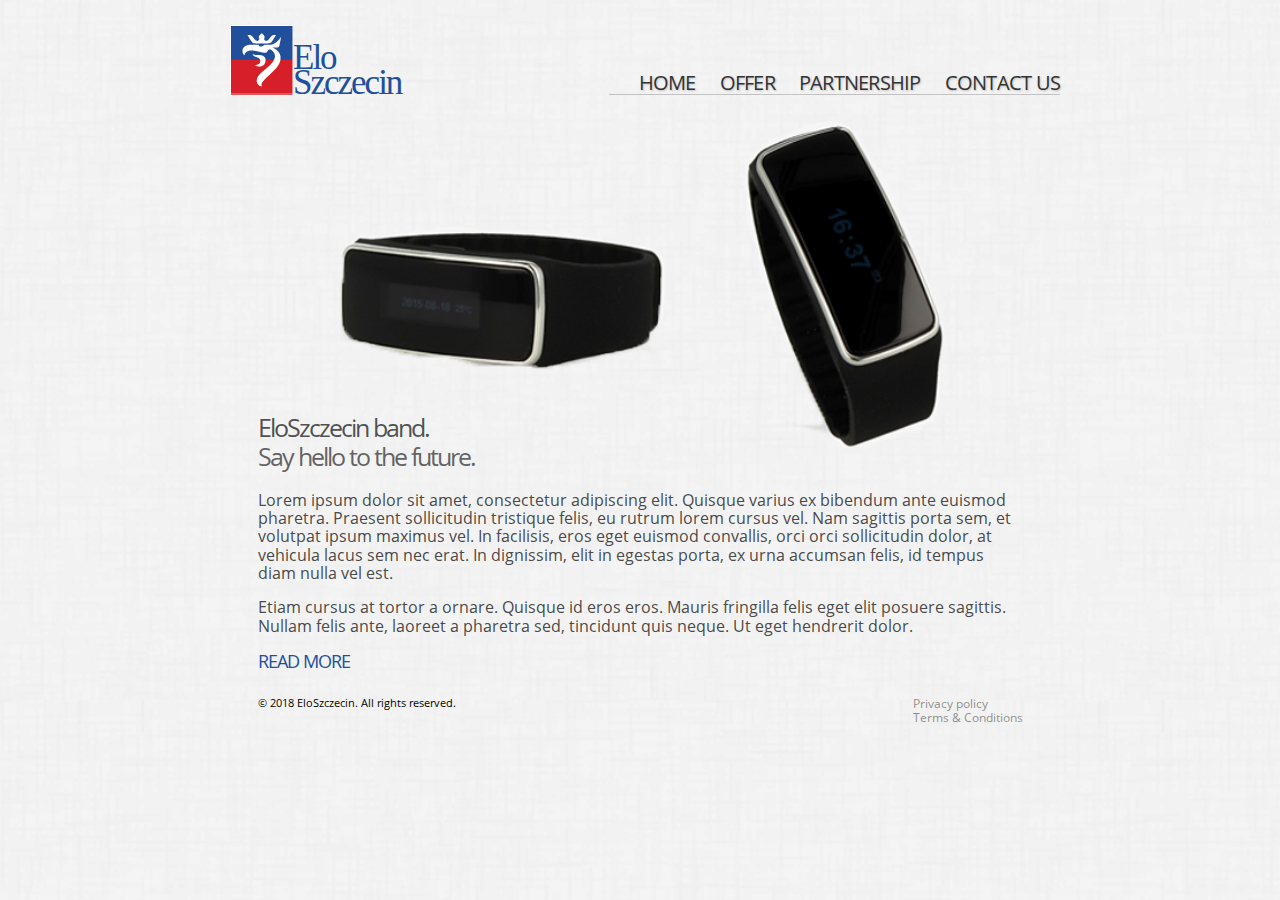
==== index.html @ 0dfded8e "Update index.html" ====
<!DOCTYPE html>
<html lang="en">
    <head>
        <meta charset="UTF-8">
        <meta name="description" content="EloSzczecin">
        <meta name="keywords" content="HTML5,CSS3">
        <meta name="author" content="Rafal Pytel">
        <meta name="viewport" content="width=device-width, initial-scale=1.0"> 
        <title>EloSzczecin</title>
        <link rel="stylesheet" href="normalize.css">
        <link rel="stylesheet" href="style.css">
    </head>
    <body>
        <div class="container">
            <header class="site-header">
                <a href="index.html">
                    <img src="images/logo.png" alt="elo szczecin" class="site-header__logo">
                </a>
                <div class="site-header__title">
                    <p class="title__item">Elo</p>
                    <p class="title__item">Szczecin</p>
                </div>
            </header>
            <nav class="site-navbar">
                <ul class="site-navbar__list">
                    <li class="site-navbar__item"><a href="#" class="site-navbar__link">Home</a></li>
                    <li class="site-navbar__item"><a href="#" class="site-navbar__link">Offer</a></li>
                    <li class="site-navbar__item"><a href="#" class="site-navbar__link">Partnership</a></li>
                    <li class="site-navbar__item"><a href="#" class="site-navbar__link">Contact us</a></li>
                </ul>
            </nav>
        </div>
        <main class="main">
            <header>
            <img src="images/band.png" alt="eloszczecin band" class="main__image">
            <h1 class="main-header__title">EloSzczecin band.</h1>
            <p class="main-header__desc">Say hello to the future.</p>
            </header>
            <section class="main-desc">
                <p>Lorem ipsum dolor sit amet, consectetur adipiscing elit. Quisque varius ex bibendum ante euismod pharetra. Praesent sollicitudin tristique felis, eu rutrum lorem cursus vel. Nam sagittis porta sem, et volutpat ipsum maximus vel. In facilisis, eros eget euismod convallis, orci orci sollicitudin dolor, at vehicula lacus sem nec erat. In dignissim, elit in egestas porta, ex urna accumsan felis, id tempus diam nulla vel est. </p>
                <p>
                Etiam cursus at tortor a ornare. Quisque id eros eros. Mauris fringilla felis eget elit posuere sagittis. Nullam felis ante, laoreet a pharetra sed, tincidunt quis neque. Ut eget hendrerit dolor. 
                </p>
            </section>
            <footer class="main-footer">
                <a href="#" class="main-footer__link">Read more</a>
            </footer>
        </main>
        <footer class="site-footer">
            <small class="site-footer__copy">&copy; 2018 EloSzczecin. All rights reserved.</small>
            <ul class="site-footer__list">
                <li class="site-footer__item"><a href="#" class="site-footer__link">Privacy policy</a></li>
                <li class="site-footer__item"><a href="#" class="site-footer__link">Terms &amp; Conditions</a></li>    
            </ul>
        </footer>
    </body>
</html>
---- style.css ----
@font-face { font-family: "High Tower Text"; src: url('fonts/HTOWERT.ttf'); } 
@font-face { font-family: "Open Sans"; src: url('fonts/OpenSans-Regular.ttf'); }

body {
    background: url(images/background.jpg) repeat;
    font-family: 'Open Sans', sans-serif;
    max-width: 900px;
    width: 90%;
    margin: 0 auto;
}

.container {
    display: flex;
    justify-content: space-between;
    flex-wrap: wrap;
}

.site-header {
    margin: 25px 40px 0;
    height: 70px;
    display: flex;
}

.site-header__title {
    font-family: "High Tower Text", serif;
    font-size: 35px;
    line-height: 0.7;
    letter-spacing: -2px;
    color: #214f9b;
    align-self: flex-end;
}

.title__item {
    margin: 0;
}

.site-navbar {
    display: flex;
    margin: 20px 30px 0 0;
    border-bottom: 1px solid rgba(51, 51, 51, .25);
}

.site-navbar__list {
    align-self: flex-end;
    margin: 0;
    padding-left: 10px;
}

.site-navbar__item {
    display: inline;
    letter-spacing: -0.75px;
    font-size: 20px;
    text-transform: uppercase;
    font-weight: 400;
    margin-left: 20px;
    text-shadow: 1px 1px 2px rgba(51,51,51,0.25);
}

.site-navbar__link {
    text-decoration: none;
    color: #333;
}

.site-navbar__link:hover {
    color: #214f9b;
    text-shadow: 2px 2px 5px rgba(51,51,51,0.35);
}

.site-navbar__link:active {
    color: #214f9b;
    position: relative;
    top: 1px;
}

.main {
    width: 85%;
    margin: 25px auto;
    text-align: center;
}

.main-header__title, .main-header__desc {
    text-align: left;
    margin: 0;
    font-weight: 300;
    letter-spacing: -2px;
}

.main__image {
    width: 80%;
}

.main-header__title {
    font-size: 25px;
    font-weight: 400;
    color: rgba(51, 51, 51, 0.85);
    margin-top: -40px;
    
}

.main-header__desc {
    font-size: 25px;
    color: rgba(51, 51, 51, 0.75);
    margin-bottom: 20px;
}

.main-desc {
    text-align: left;
    font-size: 16px;
    color: rgba(51, 51, 51, 0.9);
}

.main-footer {
    text-align: left;
    color: #214f9b;
    text-transform: uppercase;
    font-weight: 500;
    font-size: 18px;
    letter-spacing: -1px;
}

.main-footer__link {
    text-decoration: none;
    color: #214f9b;
}

.main-footer__link:hover {
    color: #3661a9;
}

.main-footer__link:active {
    position: relative;
    top: 1px;
}

.site-footer {
    width: 85%;
    margin: 25px auto;
    font-size: 14px;
    display: flex;
    justify-content: space-between;
    flex-wrap: wrap;
}

.site-footer__copy {
    margin-right: 15px;
}

.site-footer__list {
    padding: 0;
    margin: 0;    
}

.site-footer__item {
    margin-top: -2px;
    list-style-type: none;
    }

.site-footer__link {
    font-size: 12px;
    text-decoration: none;
    color: rgba(51, 51, 51, 0.55);
}


.site-footer__link:hover {
    color: rgba(51, 51, 51, 1);
}

@media (max-width: 817px) {
    .container {
        justify-content: center;
    }
    .site-navbar {
        padding-right: 30px;
        margin-right: 0;
    }
}

@media (max-width: 567px) {
    .container {
        flex-direction: column;
        align-items: center;
    }
    .site-navbar {
        border-bottom: none;
    }
    .site-navbar__item {
        display: block;
        text-align: center;
        border-bottom: 1px solid rgba(51, 51, 51, .25);
        margin-bottom: 10px;
    }
    .main {
        margin: 0 auto;
        width: 100%;
    }
    .site-footer {
        width: 100%;
    }
    .main-header__title, .main-header__desc {
        margin-top: 0;
        text-align: center;
    }
    .main-desc, .main-footer {
        text-align: center;
    }
}
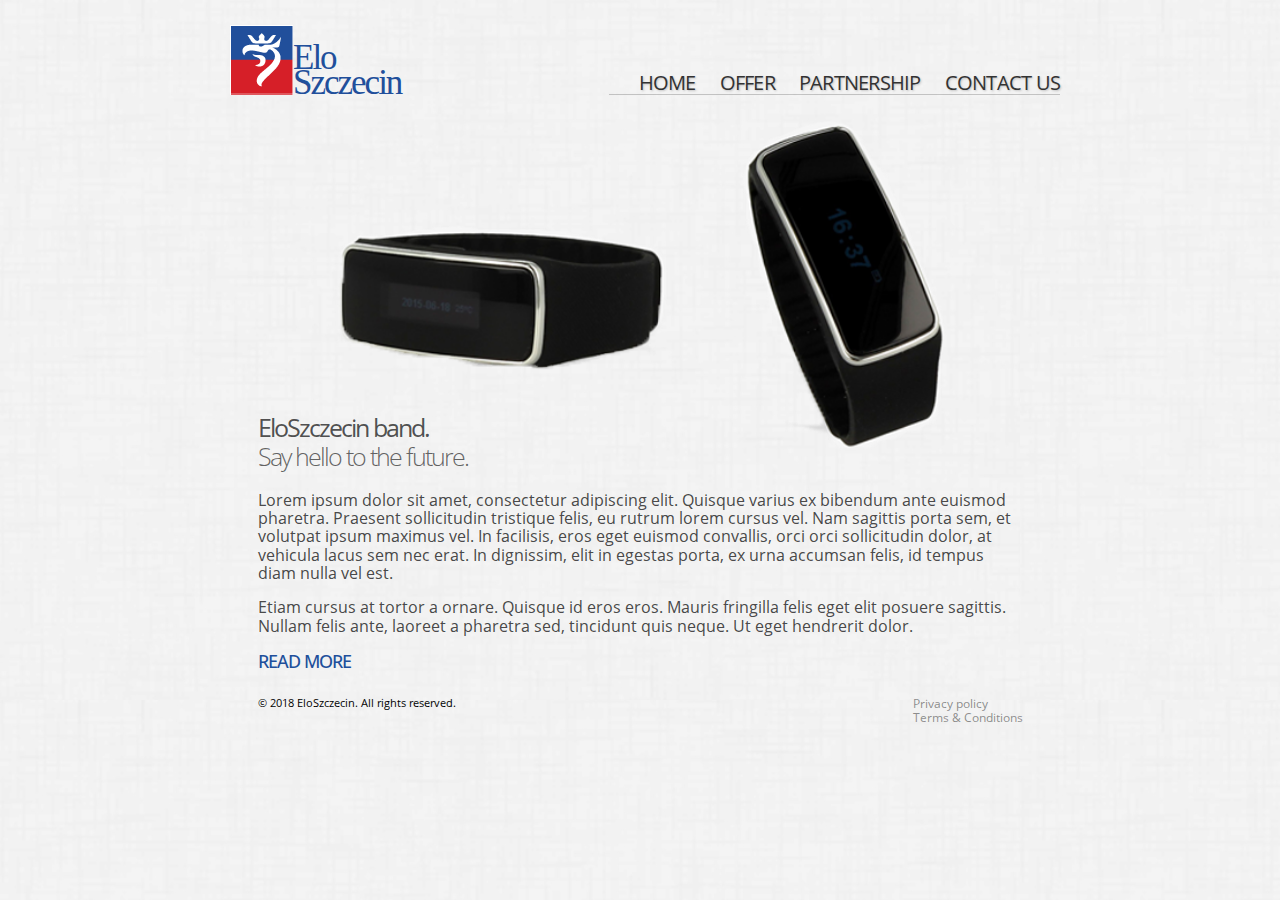
==== commit 5e8d8576: "sort css by feature" ====
--- a/index.html
+++ b/index.html
@@ -9,6 +9,7 @@
         <title>EloSzczecin</title>
         <link rel="stylesheet" href="normalize.css">
         <link rel="stylesheet" href="style.css">
+        <link href="https://fonts.googleapis.com/css?family=Open+Sans" rel="stylesheet"> 
     </head>
     <body>
         <div class="container">
@@ -32,7 +33,7 @@
         </div>
         <main class="main">
             <header>
-            <img src="images/band.png" alt="eloszczecin band" class="main__image">
+            <img src="images/band.png" alt="" class="main__image">
             <h1 class="main-header__title">EloSzczecin band.</h1>
             <p class="main-header__desc">Say hello to the future.</p>
             </header>
@@ -54,4 +55,4 @@
             </ul>
         </footer>
     </body>
-</html>
+</html>--- a/style.css
+++ b/style.css
@@ -15,6 +15,19 @@
     flex-wrap: wrap;
 }
 
+@media (max-width: 817px) {
+    .container {
+        justify-content: center;
+    }
+}
+
+@media (max-width: 567px) {
+    .container {
+        flex-direction: column;
+        align-items: center;
+    }
+}
+
 .site-header {
     margin: 25px 40px 0;
     height: 70px;
@@ -38,6 +51,19 @@
     display: flex;
     margin: 20px 30px 0 0;
     border-bottom: 1px solid rgba(51, 51, 51, .25);
+}
+
+@media (max-width: 817px) {
+    .site-navbar {
+            padding-right: 30px;
+            margin-right: 0;
+    }
+}
+
+@media (max-width: 567px) {
+    .site-navbar {
+        border-bottom: none;
+    }
 }
 
 .site-navbar__list {
@@ -56,6 +82,15 @@
     text-shadow: 1px 1px 2px rgba(51,51,51,0.25);
 }
 
+@media (max-width: 567px) {
+    .site-navbar__item {
+        display: block;
+        text-align: center;
+        border-bottom: 1px solid rgba(51, 51, 51, .25);
+        margin-bottom: 10px;
+    }
+}
+
 .site-navbar__link {
     text-decoration: none;
     color: #333;
@@ -76,6 +111,13 @@
     width: 85%;
     margin: 25px auto;
     text-align: center;
+}
+
+@media (max-width: 567px) {
+    .main {
+        margin: 0 auto;
+        width: 100%;
+    }
 }
 
 .main-header__title, .main-header__desc {
@@ -103,12 +145,25 @@
     margin-bottom: 20px;
 }
 
+@media (max-width: 567px) {
+    .main-header__title, .main-header__desc {
+        margin-top: 0;
+        text-align: center;
+    }
+}
+
 .main-desc {
     text-align: left;
     font-size: 16px;
     color: rgba(51, 51, 51, 0.9);
 }
 
+@media (max-width: 567px) {
+    .main-desc {
+        text-align: center;
+    }
+}
+
 .main-footer {
     text-align: left;
     color: #214f9b;
@@ -118,6 +173,12 @@
     letter-spacing: -1px;
 }
 
+@media (max-width: 567px) {
+    .main-footer {
+        text-align: center;
+    }
+}
+
 .main-footer__link {
     text-decoration: none;
     color: #214f9b;
@@ -141,6 +202,12 @@
     flex-wrap: wrap;
 }
 
+@media (max-width: 567px) {
+    .site-footer {
+        width: 100%;
+    }
+}
+
 .site-footer__copy {
     margin-right: 15px;
 }
@@ -164,44 +231,4 @@
 
 .site-footer__link:hover {
     color: rgba(51, 51, 51, 1);
-}
-
-@media (max-width: 817px) {
-    .container {
-        justify-content: center;
-    }
-    .site-navbar {
-        padding-right: 30px;
-        margin-right: 0;
-    }
-}
-
-@media (max-width: 567px) {
-    .container {
-        flex-direction: column;
-        align-items: center;
-    }
-    .site-navbar {
-        border-bottom: none;
-    }
-    .site-navbar__item {
-        display: block;
-        text-align: center;
-        border-bottom: 1px solid rgba(51, 51, 51, .25);
-        margin-bottom: 10px;
-    }
-    .main {
-        margin: 0 auto;
-        width: 100%;
-    }
-    .site-footer {
-        width: 100%;
-    }
-    .main-header__title, .main-header__desc {
-        margin-top: 0;
-        text-align: center;
-    }
-    .main-desc, .main-footer {
-        text-align: center;
-    }
 }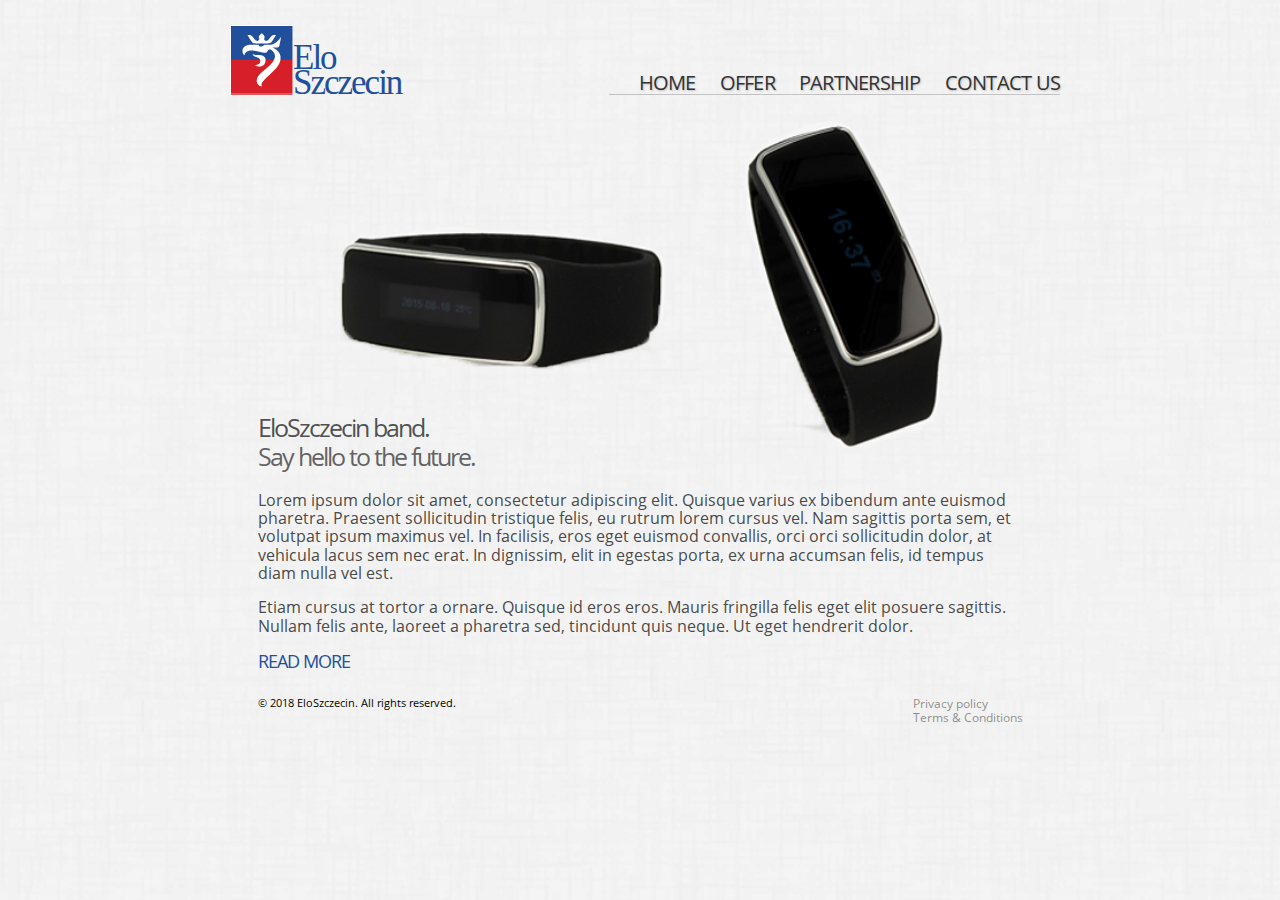
==== commit 21d1fa8e: "Merge branch 'master' of https://github.com/Rafalp16/elo-szczecin" ====
--- a/index.html
+++ b/index.html
@@ -9,7 +9,6 @@
         <title>EloSzczecin</title>
         <link rel="stylesheet" href="normalize.css">
         <link rel="stylesheet" href="style.css">
-        <link href="https://fonts.googleapis.com/css?family=Open+Sans" rel="stylesheet"> 
     </head>
     <body>
         <div class="container">
@@ -55,4 +54,4 @@
             </ul>
         </footer>
     </body>
-</html>+</html>
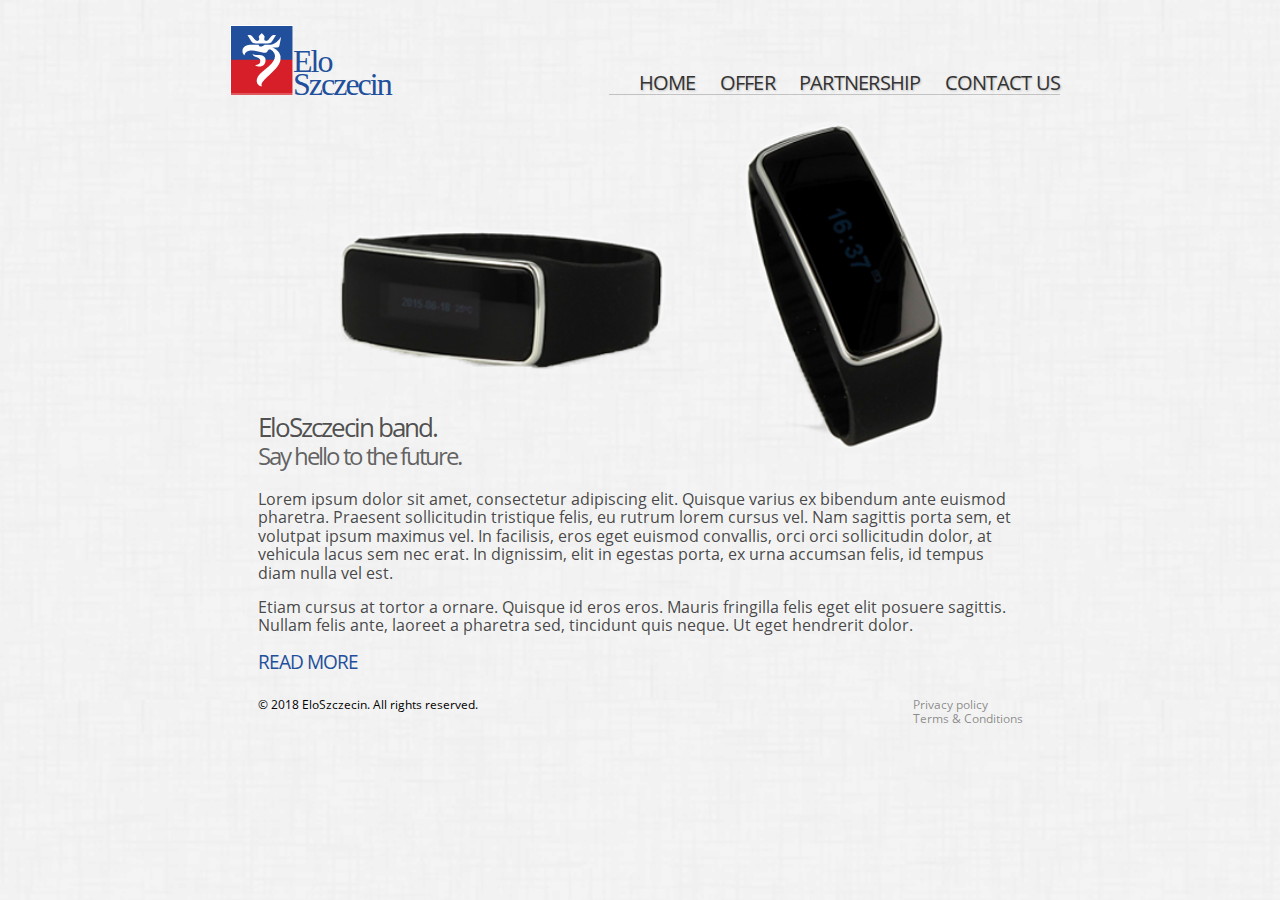
==== commit 09abc8fe: "replace px to em" ====
--- a/index.html
+++ b/index.html
@@ -11,47 +11,49 @@
         <link rel="stylesheet" href="style.css">
     </head>
     <body>
-        <div class="container">
-            <header class="site-header">
-                <a href="index.html">
-                    <img src="images/logo.png" alt="elo szczecin" class="site-header__logo">
-                </a>
-                <div class="site-header__title">
-                    <p class="title__item">Elo</p>
-                    <p class="title__item">Szczecin</p>
-                </div>
-            </header>
-            <nav class="site-navbar">
-                <ul class="site-navbar__list">
-                    <li class="site-navbar__item"><a href="#" class="site-navbar__link">Home</a></li>
-                    <li class="site-navbar__item"><a href="#" class="site-navbar__link">Offer</a></li>
-                    <li class="site-navbar__item"><a href="#" class="site-navbar__link">Partnership</a></li>
-                    <li class="site-navbar__item"><a href="#" class="site-navbar__link">Contact us</a></li>
+        <div class="site-container">
+            <div class="header-container">
+                <header class="site-header">
+                    <a href="index.html">
+                        <img src="images/logo.png" alt="elo szczecin" class="site-header__logo">
+                    </a>
+                    <div class="site-header__title">
+                        <p class="title__item">Elo</p>
+                        <p class="title__item">Szczecin</p>
+                    </div>
+                </header>
+                <nav class="site-navbar">
+                    <ul class="site-navbar__list">
+                        <li class="site-navbar__item"><a href="#" class="site-navbar__link">Home</a></li>
+                        <li class="site-navbar__item"><a href="#" class="site-navbar__link">Offer</a></li>
+                        <li class="site-navbar__item"><a href="#" class="site-navbar__link">Partnership</a></li>
+                        <li class="site-navbar__item"><a href="#" class="site-navbar__link">Contact us</a></li>
+                    </ul>
+                </nav>
+            </div>
+            <main class="main">
+                <header>
+                <img src="images/band.png" alt="" class="main__image">
+                <h1 class="main-header__title">EloSzczecin band.</h1>
+                <p class="main-header__desc">Say hello to the future.</p>
+                </header>
+                <section class="main-desc">
+                    <p>Lorem ipsum dolor sit amet, consectetur adipiscing elit. Quisque varius ex bibendum ante euismod pharetra. Praesent sollicitudin tristique felis, eu rutrum lorem cursus vel. Nam sagittis porta sem, et volutpat ipsum maximus vel. In facilisis, eros eget euismod convallis, orci orci sollicitudin dolor, at vehicula lacus sem nec erat. In dignissim, elit in egestas porta, ex urna accumsan felis, id tempus diam nulla vel est. </p>
+                    <p>
+                    Etiam cursus at tortor a ornare. Quisque id eros eros. Mauris fringilla felis eget elit posuere sagittis. Nullam felis ante, laoreet a pharetra sed, tincidunt quis neque. Ut eget hendrerit dolor. 
+                    </p>
+                </section>
+                <footer class="main-footer">
+                    <a href="#" class="main-footer__link">Read more</a>
+                </footer>
+            </main>
+            <footer class="site-footer">
+                <small class="site-footer__copy">&copy; 2018 EloSzczecin. All rights reserved.</small>
+                <ul class="site-footer__list">
+                    <li class="site-footer__item"><a href="#" class="site-footer__link">Privacy policy</a></li>
+                    <li class="site-footer__item"><a href="#" class="site-footer__link">Terms &amp; Conditions</a></li>    
                 </ul>
-            </nav>
+            </footer>
         </div>
-        <main class="main">
-            <header>
-            <img src="images/band.png" alt="" class="main__image">
-            <h1 class="main-header__title">EloSzczecin band.</h1>
-            <p class="main-header__desc">Say hello to the future.</p>
-            </header>
-            <section class="main-desc">
-                <p>Lorem ipsum dolor sit amet, consectetur adipiscing elit. Quisque varius ex bibendum ante euismod pharetra. Praesent sollicitudin tristique felis, eu rutrum lorem cursus vel. Nam sagittis porta sem, et volutpat ipsum maximus vel. In facilisis, eros eget euismod convallis, orci orci sollicitudin dolor, at vehicula lacus sem nec erat. In dignissim, elit in egestas porta, ex urna accumsan felis, id tempus diam nulla vel est. </p>
-                <p>
-                Etiam cursus at tortor a ornare. Quisque id eros eros. Mauris fringilla felis eget elit posuere sagittis. Nullam felis ante, laoreet a pharetra sed, tincidunt quis neque. Ut eget hendrerit dolor. 
-                </p>
-            </section>
-            <footer class="main-footer">
-                <a href="#" class="main-footer__link">Read more</a>
-            </footer>
-        </main>
-        <footer class="site-footer">
-            <small class="site-footer__copy">&copy; 2018 EloSzczecin. All rights reserved.</small>
-            <ul class="site-footer__list">
-                <li class="site-footer__item"><a href="#" class="site-footer__link">Privacy policy</a></li>
-                <li class="site-footer__item"><a href="#" class="site-footer__link">Terms &amp; Conditions</a></li>    
-            </ul>
-        </footer>
     </body>
 </html>
--- a/style.css
+++ b/style.css
@@ -3,26 +3,29 @@
 
 body {
     background: url(images/background.jpg) repeat;
+}
+
+.site-container {
     font-family: 'Open Sans', sans-serif;
     max-width: 900px;
     width: 90%;
     margin: 0 auto;
 }
 
-.container {
+.header-container {
     display: flex;
     justify-content: space-between;
     flex-wrap: wrap;
 }
 
 @media (max-width: 817px) {
-    .container {
+    .header-container {
         justify-content: center;
     }
 }
 
 @media (max-width: 567px) {
-    .container {
+    .header-container {
         flex-direction: column;
         align-items: center;
     }
@@ -36,7 +39,7 @@
 
 .site-header__title {
     font-family: "High Tower Text", serif;
-    font-size: 35px;
+    font-size: 2em;
     line-height: 0.7;
     letter-spacing: -2px;
     color: #214f9b;
@@ -75,7 +78,7 @@
 .site-navbar__item {
     display: inline;
     letter-spacing: -0.75px;
-    font-size: 20px;
+    font-size: 1.25em;
     text-transform: uppercase;
     font-weight: 400;
     margin-left: 20px;
@@ -132,7 +135,7 @@
 }
 
 .main-header__title {
-    font-size: 25px;
+    font-size: 1.6em;
     font-weight: 400;
     color: rgba(51, 51, 51, 0.85);
     margin-top: -40px;
@@ -140,7 +143,7 @@
 }
 
 .main-header__desc {
-    font-size: 25px;
+    font-size: 1.5em;
     color: rgba(51, 51, 51, 0.75);
     margin-bottom: 20px;
 }
@@ -154,7 +157,7 @@
 
 .main-desc {
     text-align: left;
-    font-size: 16px;
+    font-size: 1em;
     color: rgba(51, 51, 51, 0.9);
 }
 
@@ -169,7 +172,7 @@
     color: #214f9b;
     text-transform: uppercase;
     font-weight: 500;
-    font-size: 18px;
+    font-size: 1.2em;
     letter-spacing: -1px;
 }
 
@@ -196,7 +199,7 @@
 .site-footer {
     width: 85%;
     margin: 25px auto;
-    font-size: 14px;
+    font-size: 0.9em;
     display: flex;
     justify-content: space-between;
     flex-wrap: wrap;
@@ -223,7 +226,7 @@
     }
 
 .site-footer__link {
-    font-size: 12px;
+    font-size: 0.85em;
     text-decoration: none;
     color: rgba(51, 51, 51, 0.55);
 }
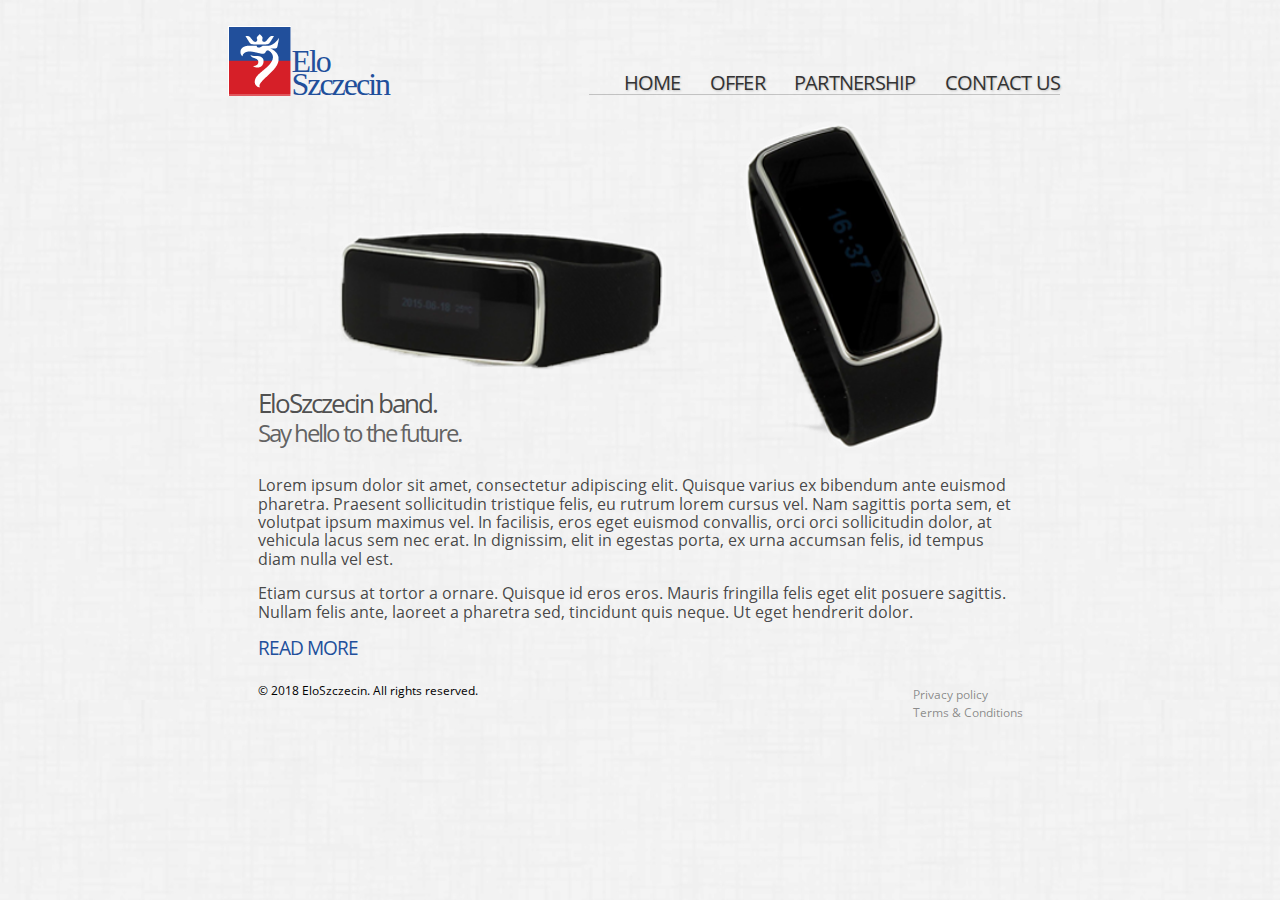
==== commit beff17e9: "change px to em, fix some issues" ====
--- a/index.html
+++ b/index.html
@@ -15,11 +15,10 @@
             <div class="header-container">
                 <header class="site-header">
                     <a href="index.html">
-                        <img src="images/logo.png" alt="elo szczecin" class="site-header__logo">
+                        <img src="images/logo.png" alt="" class="site-header__logo">
                     </a>
                     <div class="site-header__title">
-                        <p class="title__item">Elo</p>
-                        <p class="title__item">Szczecin</p>
+                        <h1 class="title__item">Elo<br>Szczecin</h1>
                     </div>
                 </header>
                 <nav class="site-navbar">
--- a/style.css
+++ b/style.css
@@ -7,7 +7,7 @@
 
 .site-container {
     font-family: 'Open Sans', sans-serif;
-    max-width: 900px;
+    max-width: 56.25em;
     width: 90%;
     margin: 0 auto;
 }
@@ -18,22 +18,16 @@
     flex-wrap: wrap;
 }
 
-@media (max-width: 817px) {
+@media (max-width: 56.25em) {
     .header-container {
-        justify-content: center;
-    }
-}
-
-@media (max-width: 567px) {
-    .header-container {
+        align-items: center;
         flex-direction: column;
-        align-items: center;
     }
 }
 
 .site-header {
-    margin: 25px 40px 0;
-    height: 70px;
+    margin: 1.6em 2.4em 0;
+    height: 4.35em;
     display: flex;
 }
 
@@ -48,22 +42,24 @@
 
 .title__item {
     margin: 0;
+    font-size: 1em;
+    font-weight: 500;
 }
 
 .site-navbar {
     display: flex;
-    margin: 20px 30px 0 0;
+    margin: 1.25em 1.875em 0 0;
     border-bottom: 1px solid rgba(51, 51, 51, .25);
 }
 
-@media (max-width: 817px) {
+@media (max-width: 56.25em) {
     .site-navbar {
-            padding-right: 30px;
+            padding-right: 1.875em;
             margin-right: 0;
     }
 }
 
-@media (max-width: 567px) {
+@media (max-width: 37.5em) {
     .site-navbar {
         border-bottom: none;
     }
@@ -72,7 +68,7 @@
 .site-navbar__list {
     align-self: flex-end;
     margin: 0;
-    padding-left: 10px;
+    padding-left: 0.625em;
 }
 
 .site-navbar__item {
@@ -81,16 +77,16 @@
     font-size: 1.25em;
     text-transform: uppercase;
     font-weight: 400;
-    margin-left: 20px;
+    margin-left: 1.25em;
     text-shadow: 1px 1px 2px rgba(51,51,51,0.25);
 }
 
-@media (max-width: 567px) {
+@media (max-width: 37.5em) {
     .site-navbar__item {
         display: block;
         text-align: center;
         border-bottom: 1px solid rgba(51, 51, 51, .25);
-        margin-bottom: 10px;
+        margin-bottom: 0.625em;
     }
 }
 
@@ -112,11 +108,11 @@
 
 .main {
     width: 85%;
-    margin: 25px auto;
+    margin: 1.56em auto;
     text-align: center;
 }
 
-@media (max-width: 567px) {
+@media (max-width: 37.5em) {
     .main {
         margin: 0 auto;
         width: 100%;
@@ -138,17 +134,23 @@
     font-size: 1.6em;
     font-weight: 400;
     color: rgba(51, 51, 51, 0.85);
-    margin-top: -40px;
+    margin-top: -2.5em;
     
+}
+
+@media (max-width: 56.25em) {
+    .main-header__title {
+        margin-top: -1.90em;
+    }
 }
 
 .main-header__desc {
     font-size: 1.5em;
     color: rgba(51, 51, 51, 0.75);
-    margin-bottom: 20px;
-}
-
-@media (max-width: 567px) {
+    margin-bottom: 1.25em
+}
+
+@media (max-width: 37.5em) {
     .main-header__title, .main-header__desc {
         margin-top: 0;
         text-align: center;
@@ -161,7 +163,7 @@
     color: rgba(51, 51, 51, 0.9);
 }
 
-@media (max-width: 567px) {
+@media (max-width: 37.5em) {
     .main-desc {
         text-align: center;
     }
@@ -176,7 +178,7 @@
     letter-spacing: -1px;
 }
 
-@media (max-width: 567px) {
+@media (max-width: 37.5em) {
     .main-footer {
         text-align: center;
     }
@@ -198,21 +200,21 @@
 
 .site-footer {
     width: 85%;
-    margin: 25px auto;
+    margin: 1.56em auto;
     font-size: 0.9em;
     display: flex;
     justify-content: space-between;
     flex-wrap: wrap;
 }
 
-@media (max-width: 567px) {
+@media (max-width: 37.5em) {
     .site-footer {
         width: 100%;
     }
 }
 
 .site-footer__copy {
-    margin-right: 15px;
+    margin-right: 1em;
 }
 
 .site-footer__list {
@@ -221,7 +223,7 @@
 }
 
 .site-footer__item {
-    margin-top: -2px;
+    margin-top: 0.125em;
     list-style-type: none;
     }
 
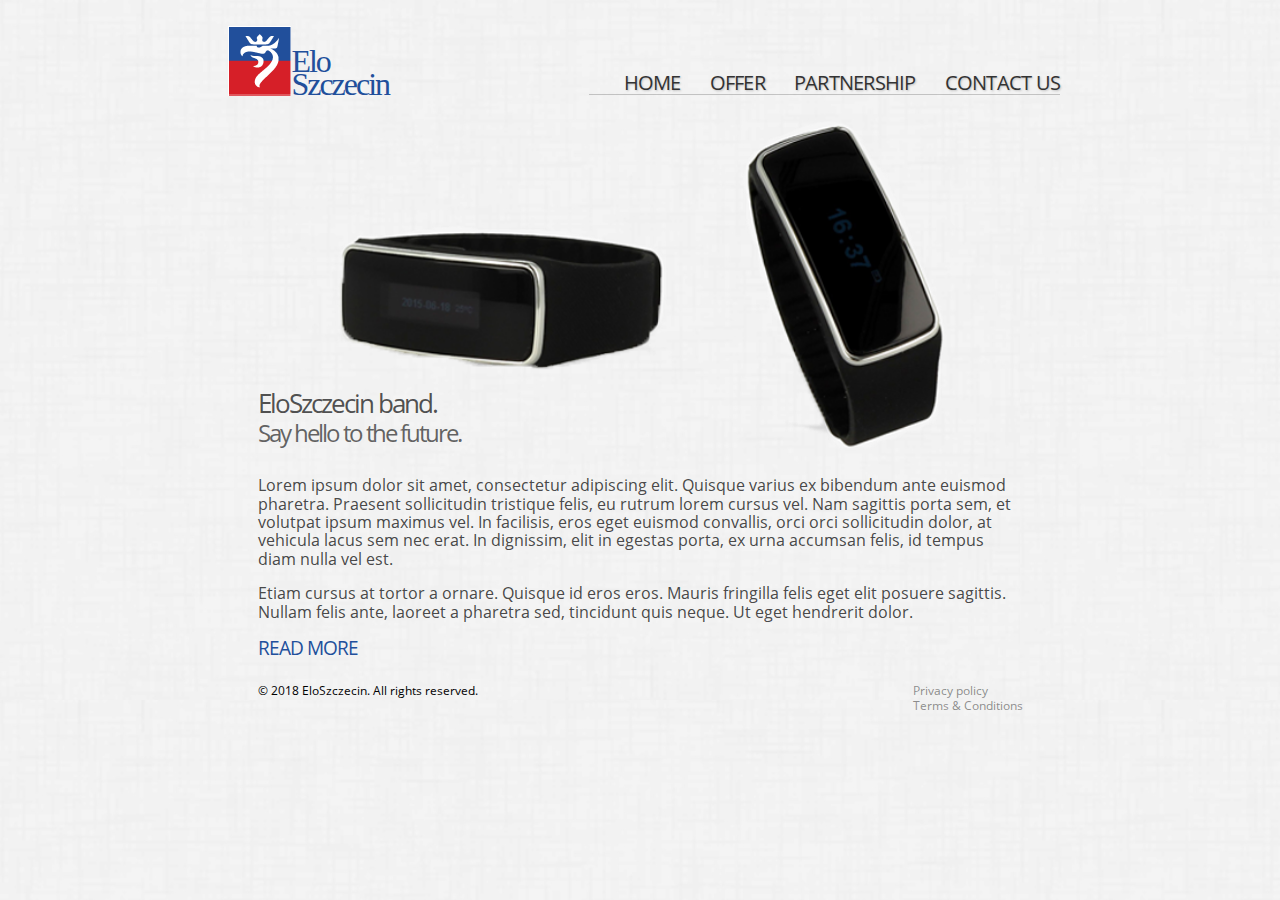
==== commit 4b668507: "fix form, page logo, small issues" ====
--- a/index.html
+++ b/index.html
@@ -18,15 +18,17 @@
                         <img src="images/logo.png" alt="" class="site-header__logo">
                     </a>
                     <div class="site-header__title">
-                        <h1 class="title__item">Elo<br>Szczecin</h1>
+                        <h1 class="title__item">
+                            <a href="index.html" class="item__link">Elo<br>Szczecin</a>
+                        </h1>
                     </div>
                 </header>
                 <nav class="site-navbar">
                     <ul class="site-navbar__list">
-                        <li class="site-navbar__item"><a href="#" class="site-navbar__link">Home</a></li>
-                        <li class="site-navbar__item"><a href="#" class="site-navbar__link">Offer</a></li>
+                        <li class="site-navbar__item"><a href="index.html" class="site-navbar__link">Home</a></li>
+                        <li class="site-navbar__item"><a href="offer.html" class="site-navbar__link">Offer</a></li>
                         <li class="site-navbar__item"><a href="#" class="site-navbar__link">Partnership</a></li>
-                        <li class="site-navbar__item"><a href="#" class="site-navbar__link">Contact us</a></li>
+                        <li class="site-navbar__item"><a href="contact.html" class="site-navbar__link">Contact us</a></li>
                     </ul>
                 </nav>
             </div>
@@ -43,7 +45,7 @@
                     </p>
                 </section>
                 <footer class="main-footer">
-                    <a href="#" class="main-footer__link">Read more</a>
+                    <a href="offer.html" class="main-footer__link">Read more</a>
                 </footer>
             </main>
             <footer class="site-footer">
--- a/style.css
+++ b/style.css
@@ -2,7 +2,7 @@
 @font-face { font-family: "Open Sans"; src: url('fonts/OpenSans-Regular.ttf'); }
 
 body {
-    background: url(images/background.jpg) repeat;
+    background: url(images/background.jpg) repeat rgba(221, 221, 221, 0.3);
 }
 
 .site-container {
@@ -44,6 +44,11 @@
     margin: 0;
     font-size: 1em;
     font-weight: 500;
+}
+
+.item__link {
+    text-decoration: none;
+    color: #214f9b;
 }
 
 .site-navbar {
@@ -169,6 +174,67 @@
     }
 }
 
+.offer-main {
+    width: 90%;
+    margin: 4em auto 0;
+    text-align: center;
+    display: flex;
+    align-items: baseline;
+}
+
+@media (max-width: 56.25em) {
+    .offer-main {
+        width: 100%;
+        margin: 2em auto 0;
+    }
+}
+
+@media (max-width: 37.5em) { 
+    .offer-main {
+        flex-direction: column;
+        align-items: center;
+    }
+}
+
+.offer-main__item {
+    width: 30vw;
+    margin: 0 0.625em;
+}
+
+@media (max-width: 56.25em) {
+    .offer-main__item {
+        width: 33vw;
+        margin: 0 0.3125em;
+    }
+}
+
+@media (max-width: 37.5em) { 
+    .offer-main__item {
+        width: 90vw;
+    }
+}
+
+.header__image {
+    width: 35%;
+}
+
+.image__scale {
+    width: 23%;
+}
+
+.header__title {
+    font-size: 1.6em;
+    font-weight: 500;
+    color: rgba(51, 51, 51, 0.85);
+    letter-spacing: -1.5px;
+    margin: 0.5em 0;
+}
+
+.item__desc {
+    font-size: 1em;
+    color: rgba(51, 51, 51, 0.8);
+}
+
 .main-footer {
     text-align: left;
     color: #214f9b;
@@ -207,6 +273,153 @@
     flex-wrap: wrap;
 }
 
+@media (max-width: 56.25em) {
+    .offer-footer {
+        width: 100%;
+    }
+}
+
+.offer-join {
+    text-align: center;
+    margin: 1em 0;
+}
+
+.offer-join__button {
+    color: #214f9b;
+    font-size: 1.25em;
+    width: 6.5em;
+    height: 1.75em;
+    background-color: #cfcfcf;
+    border: none;
+    box-shadow: -4px 4px #000;
+}
+
+.offer-join__button:hover {
+    background-color: #dfdfdf;
+}
+
+.offer-join__button:active {
+    background-color: #dfdfdf;
+    position: relative;
+    top: 2px;
+}
+
+.site-contact {
+    max-width: 25em;
+    margin: 0 auto;
+}
+
+.site-contact__header {
+    text-align: center;
+    margin: 1.5em 0 0.75em;
+    text-transform: uppercase;
+    font-size: 2em;
+    font-weight: 400;
+    letter-spacing: -2.5px;
+    color: #214f9b;
+}
+
+.site-contact__form {
+    display: flex;
+    flex-wrap: wrap;
+    box-shadow: 0 8px 16px -7px black;
+}
+
+@media (max-width: 37.5em) {
+    .site-contact__form {
+        flex-direction: column;
+    }
+}
+
+.form__label {
+    width: 25%;
+    box-sizing: border-box;
+    padding: 1.5625em;
+    font-size: 0.85em;
+    border: solid 1px #b3aca7;
+    color: #898581;
+    border-right: none;
+    border-bottom: none;
+    cursor: pointer;
+    text-align: center;
+}
+
+@media (max-width: 37.5em) {
+    .form__label {
+        border: solid 1px #b3aca7;
+        border-bottom: none;
+        padding: 0.25em 0;
+        width: 100%;
+    }
+}
+
+.form__label:hover {
+    color: #aca49c;
+    transition: color 0.3s ease-in-out, border 0.3s ease-in-out;
+    border: solid 2px #b3aca7;
+    border-right: none;
+    border-bottom: none;
+}
+
+@media (max-width: 37.5em) {
+    .form__label:hover {
+        border: solid 1px #b3aca7;
+        border-bottom: none;
+    }
+}
+
+.form__input {
+    box-sizing: border-box;
+    border: solid 1px #b3aca7;
+    border-bottom: none;
+    font-size: 0.85em;
+    padding: 1.5625em 1em;
+    width: 75%;
+    background: transparent;
+    transition: color 0.3s ease-in-out, border 0.3s ease-in-out, background 0.3s ease-in-out;
+    color: #898581;
+    text-transform: uppercase;
+}
+
+@media (max-width: 37.5em) {
+    .form__input {
+        border-bottom: solid 1px #b3aca7;
+        width: 100%;
+        text-align: center;
+        padding: 0.5em;
+        border-top: none;
+        border-bottom: none;
+    }
+}
+
+.form__input:hover {
+    background: #b3aca7;
+    color: #e2dedb;
+}
+
+.form__textarea {
+    resize: none;
+    height: 7em;
+}
+
+.form__submit {
+    border: solid 1px #b3aca7;
+    font-size: 1em;
+    padding: 0.625em;
+    color: #214f9b;
+    background: transparent;
+    cursor: pointer;
+    width: 100%;
+}
+
+.form__submit:hover {
+    background: #b3aca7;
+}
+
+.form__submit:active {
+    
+}
+
 @media (max-width: 37.5em) {
     .site-footer {
         width: 100%;
@@ -223,7 +436,7 @@
 }
 
 .site-footer__item {
-    margin-top: 0.125em;
+    margin-top: -0.125em;
     list-style-type: none;
     }
 
@@ -233,7 +446,6 @@
     color: rgba(51, 51, 51, 0.55);
 }
 
-
 .site-footer__link:hover {
     color: rgba(51, 51, 51, 1);
 }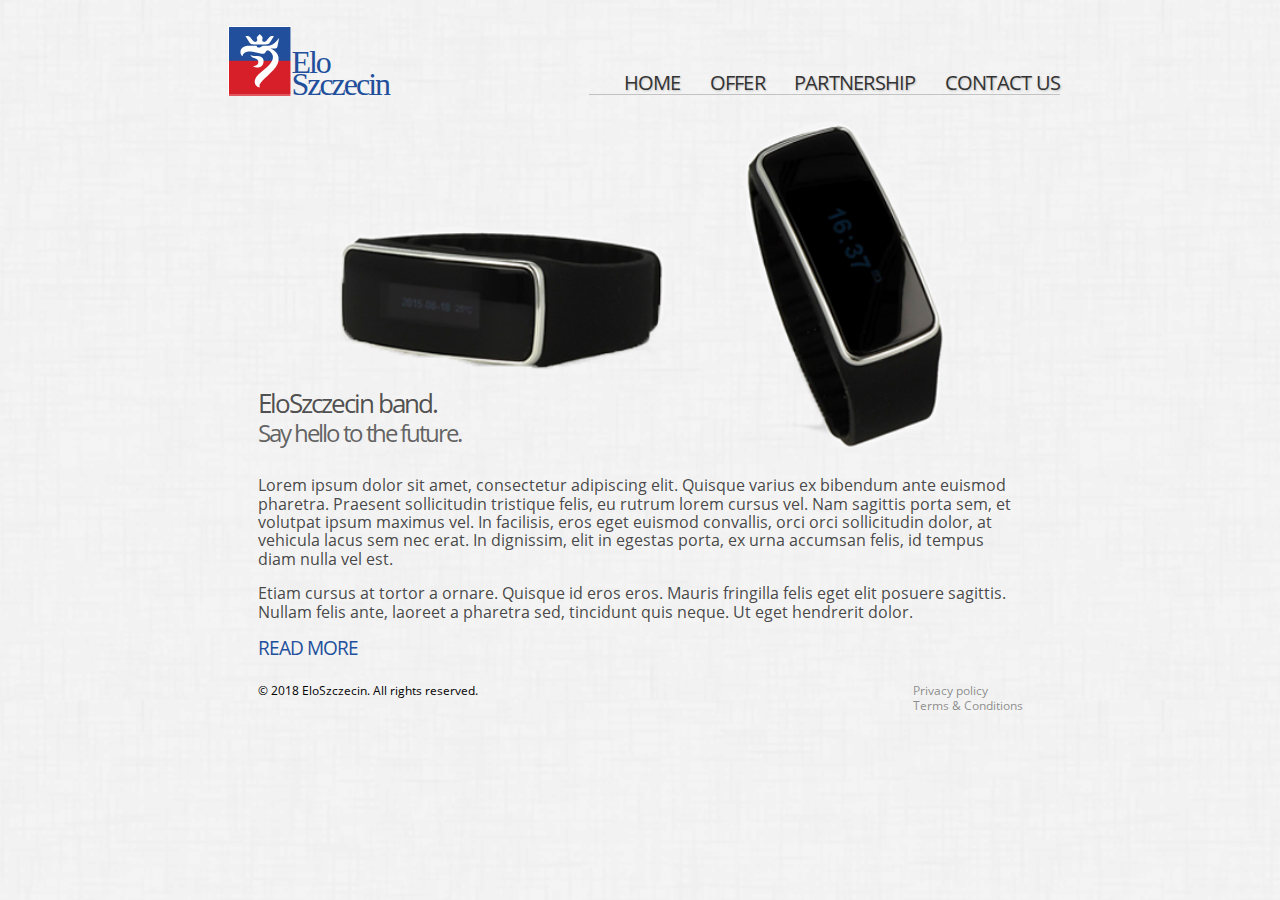
==== commit 4bf088bd: "fix site-header link" ====
--- a/index.html
+++ b/index.html
@@ -6,7 +6,7 @@
         <meta name="keywords" content="HTML5,CSS3">
         <meta name="author" content="Rafal Pytel">
         <meta name="viewport" content="width=device-width, initial-scale=1.0"> 
-        <title>EloSzczecin</title>
+        <title>Home | EloSzczecin</title>
         <link rel="stylesheet" href="normalize.css">
         <link rel="stylesheet" href="style.css">
     </head>
@@ -15,19 +15,17 @@
             <div class="header-container">
                 <header class="site-header">
                     <a href="index.html">
-                        <img src="images/logo.png" alt="" class="site-header__logo">
+                        <img src="images/logo.png" alt="">
+                        <h1 class="site-header__title">
+                            <a href="index.html" class="title__link">Elo<br>Szczecin</a>
+                        </h1>
                     </a>
-                    <div class="site-header__title">
-                        <h1 class="title__item">
-                            <a href="index.html" class="item__link">Elo<br>Szczecin</a>
-                        </h1>
-                    </div>
                 </header>
                 <nav class="site-navbar">
                     <ul class="site-navbar__list">
                         <li class="site-navbar__item"><a href="index.html" class="site-navbar__link">Home</a></li>
                         <li class="site-navbar__item"><a href="offer.html" class="site-navbar__link">Offer</a></li>
-                        <li class="site-navbar__item"><a href="#" class="site-navbar__link">Partnership</a></li>
+                        <li class="site-navbar__item"><a href="partnership.html" class="site-navbar__link">Partnership</a></li>
                         <li class="site-navbar__item"><a href="contact.html" class="site-navbar__link">Contact us</a></li>
                     </ul>
                 </nav>
--- a/style.css
+++ b/style.css
@@ -37,16 +37,11 @@
     line-height: 0.7;
     letter-spacing: -2px;
     color: #214f9b;
-    align-self: flex-end;
-}
-
-.title__item {
-    margin: 0;
-    font-size: 1em;
     font-weight: 500;
-}
-
-.item__link {
+    margin-top: 25px;
+}
+
+.title__link {
     text-decoration: none;
     color: #214f9b;
 }
@@ -214,6 +209,18 @@
     }
 }
 
+.main__partnership-header {
+    padding: 4em;
+    text-transform: uppercase;
+    font-size: 2em;
+}
+
+@media (max-width: 37.5em) {
+    .main__partnership-header {
+        padding: 0;
+    }
+}
+
 .header__image {
     width: 35%;
 }
@@ -284,21 +291,20 @@
     margin: 1em 0;
 }
 
-.offer-join__button {
+.offer-join__link {
     color: #214f9b;
     font-size: 1.25em;
-    width: 6.5em;
-    height: 1.75em;
+    padding: 0.1em 1em;
     background-color: #cfcfcf;
-    border: none;
     box-shadow: -4px 4px #000;
-}
-
-.offer-join__button:hover {
+    text-decoration: none;
+}
+
+.offer-join__link:hover {
     background-color: #dfdfdf;
 }
 
-.offer-join__button:active {
+.offer-join__link:active {
     background-color: #dfdfdf;
     position: relative;
     top: 2px;
@@ -337,11 +343,12 @@
     padding: 1.5625em;
     font-size: 0.85em;
     border: solid 1px #b3aca7;
-    color: #898581;
+    color: #333;
     border-right: none;
     border-bottom: none;
     cursor: pointer;
     text-align: center;
+    text-transform: uppercase;
 }
 
 @media (max-width: 37.5em) {
@@ -354,11 +361,11 @@
 }
 
 .form__label:hover {
-    color: #aca49c;
     transition: color 0.3s ease-in-out, border 0.3s ease-in-out;
     border: solid 2px #b3aca7;
     border-right: none;
     border-bottom: none;
+    color: #
 }
 
 @media (max-width: 37.5em) {
@@ -374,10 +381,10 @@
     border-bottom: none;
     font-size: 0.85em;
     padding: 1.5625em 1em;
+    color: #214f9b;
     width: 75%;
     background: transparent;
     transition: color 0.3s ease-in-out, border 0.3s ease-in-out, background 0.3s ease-in-out;
-    color: #898581;
     text-transform: uppercase;
 }
 
@@ -393,8 +400,7 @@
 }
 
 .form__input:hover {
-    background: #b3aca7;
-    color: #e2dedb;
+    background: rgba(221, 221, 221, 0.5);
 }
 
 .form__textarea {
@@ -404,6 +410,7 @@
 
 .form__submit {
     border: solid 1px #b3aca7;
+    text-transform: uppercase;
     font-size: 1em;
     padding: 0.625em;
     color: #214f9b;
